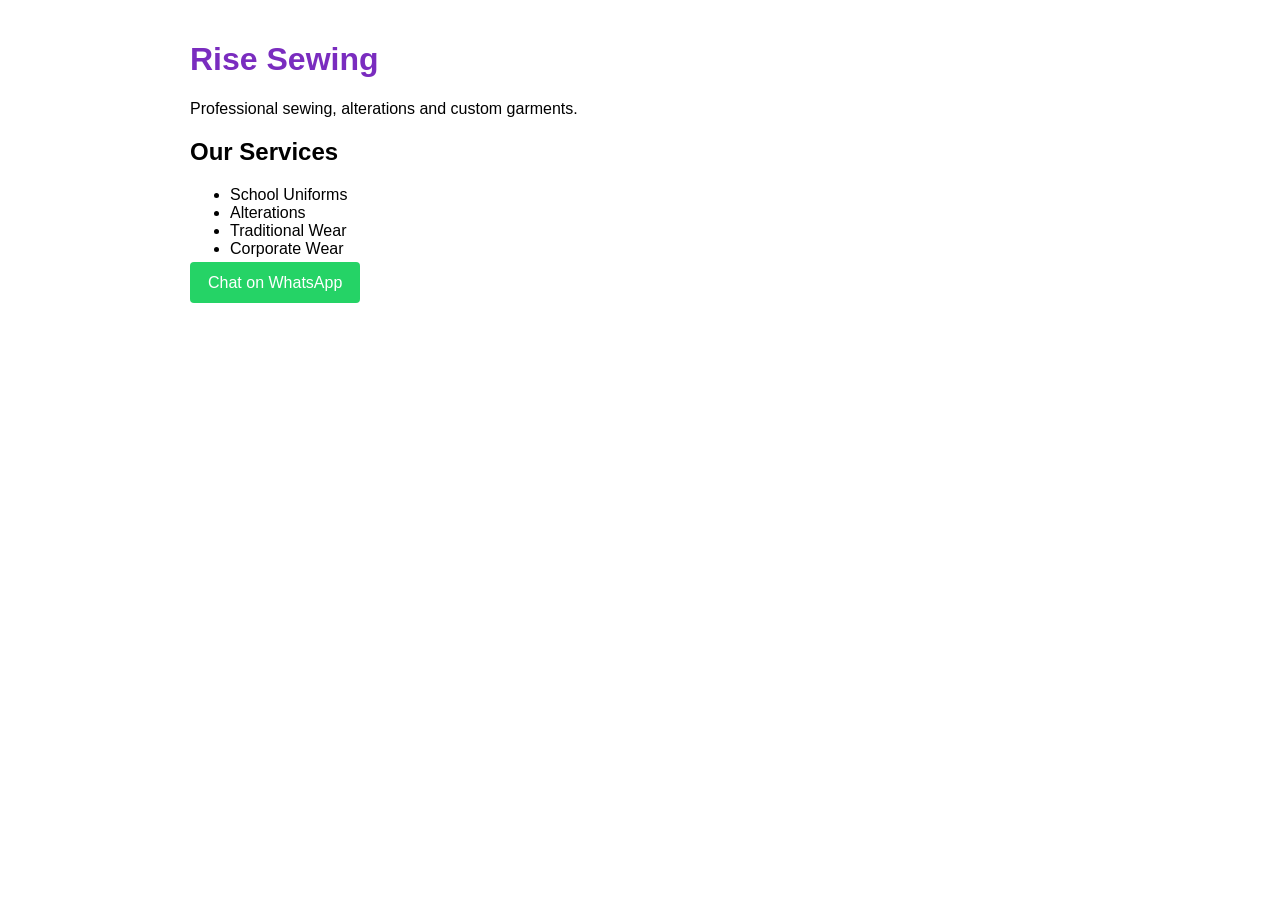
==== index.html @ dcdca9e6 "Initial commit" ====
<!DOCTYPE html>
<html lang="en">
<head>
    <meta charset="UTF-8">
    <meta name="viewport" content="width=device-width, initial-scale=1.0">
    <title>Rise Sewing</title>
    <link rel="stylesheet" href="styles.css">
</head>
<body>

    <h1>Rise Sewing</h1>

    <p>
        Professional sewing, alterations and custom garments.
    </p>

    <h2>Our Services</h2>

    <ul>
        <li>School Uniforms</li>
        <li>Alterations</li>
        <li>Traditional Wear</li>
        <li>Corporate Wear</li>
    </ul>

    <a href="https://wa.me/27721234567">
        Chat on WhatsApp
    </a>

</body>
</html>
---- styles.css ----
body {
    font-family: Arial, sans-serif;
    max-width: 900px;
    margin: auto;
    padding: 20px;
}

h1 {
    color: #7a2cbf;
}

a {
    background-color: #25D366;
    color: white;
    text-decoration: none;
    padding: 12px 18px;
    border-radius: 4px;
}
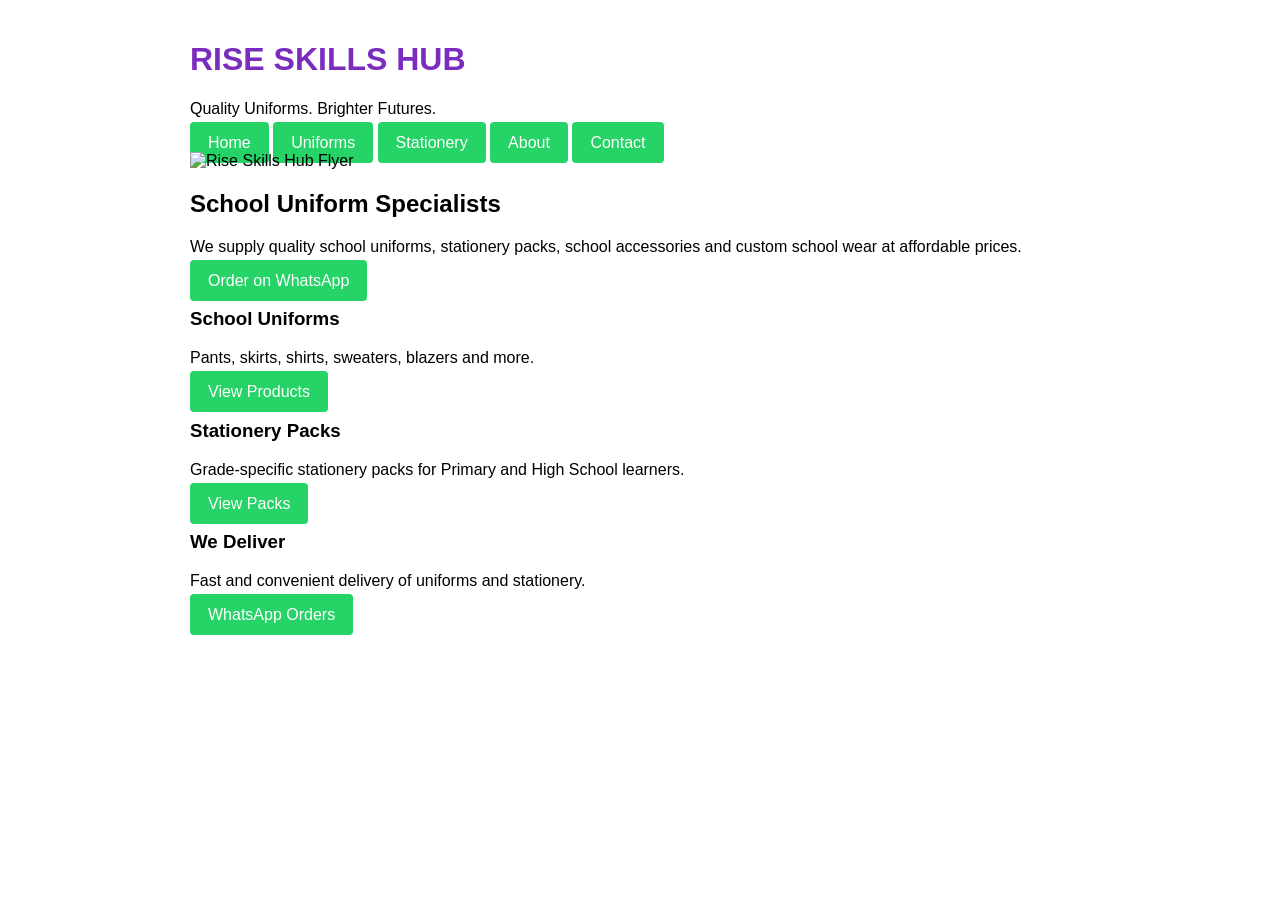
==== commit 84f5f93a: "Added home page" ====
--- a/index.html
+++ b/index.html
@@ -1,31 +1,96 @@
 <!DOCTYPE html>
 <html lang="en">
 <head>
-    <meta charset="UTF-8">
-    <meta name="viewport" content="width=device-width, initial-scale=1.0">
-    <title>Rise Sewing</title>
-    <link rel="stylesheet" href="styles.css">
+<meta charset="UTF-8">
+<meta name="viewport" content="width=device-width, initial-scale=1.0">
+<title>Rise Skills Hub</title>
+<link rel="stylesheet" href="styles.css">
 </head>
+
 <body>
 
-    <h1>Rise Sewing</h1>
+<header>
+    <h1>RISE SKILLS HUB</h1>
+    <p>Quality Uniforms. Brighter Futures.</p>
+</header>
+
+<nav>
+    <a href="index.html">Home</a>
+    <a href="uniforms.html">Uniforms</a>
+    <a href="stationery.html">Stationery</a>
+    <a href="about.html">About</a>
+    <a href="contact.html">Contact</a>
+</nav>
+
+<section class="hero">
+    <img src="images/banner.jpg"
+         alt="Rise Skills Hub Flyer">
+</section>
+
+<section class="welcome">
+
+    <h2>School Uniform Specialists</h2>
 
     <p>
-        Professional sewing, alterations and custom garments.
+        We supply quality school uniforms,
+        stationery packs, school accessories
+        and custom school wear at affordable prices.
     </p>
 
-    <h2>Our Services</h2>
+    <a class="btn"
+       href="https://wa.me/27790666495">
+       Order on WhatsApp
+    </a>
 
-    <ul>
-        <li>School Uniforms</li>
-        <li>Alterations</li>
-        <li>Traditional Wear</li>
-        <li>Corporate Wear</li>
-    </ul>
+</section>
 
-    <a href="https://wa.me/27721234567">
-        Chat on WhatsApp
+<section class="cards">
+
+    <div class="card">
+        <h3>School Uniforms</h3>
+
+        <p>
+            Pants, skirts, shirts,
+            sweaters, blazers and more.
+        </p>
+
+        <a href="uniforms.html">
+            View Products
+        </a>
+    </div>
+
+    <div class="card">
+
+        <h3>Stationery Packs</h3>
+
+        <p>
+            Grade-specific stationery packs
+            for Primary and High School learners.
+        </p>
+
+        <a href="stationery.html">
+            View Packs
+        </a>
+
+    </div>
+
+</section>
+
+<footer>
+
+    <h3>We Deliver</h3>
+
+    <p>
+        Fast and convenient delivery
+        of uniforms and stationery.
+    </p>
+
+    <a class="btn"
+       href="https://wa.me/27790666495">
+        WhatsApp Orders
     </a>
+
+</footer>
 
 </body>
 </html>
--- a/styles.css
+++ b/styles.css
@@ -1,18 +1,18 @@
-body {
-    font-family: Arial, sans-serif;
-    max-width: 900px;
-    margin: auto;
-    padding: 20px;
-}
-
-h1 {
-    color: #7a2cbf;
-}
-
-a {
-    background-color: #25D366;
-    color: white;
-    text-decoration: none;
-    padding: 12px 18px;
-    border-radius: 4px;
+body {
+    font-family: Arial, sans-serif;
+    max-width: 900px;
+    margin: auto;
+    padding: 20px;
+}
+
+h1 {
+    color: #7a2cbf;
+}
+
+a {
+    background-color: #25D366;
+    color: white;
+    text-decoration: none;
+    padding: 12px 18px;
+    border-radius: 4px;
 }
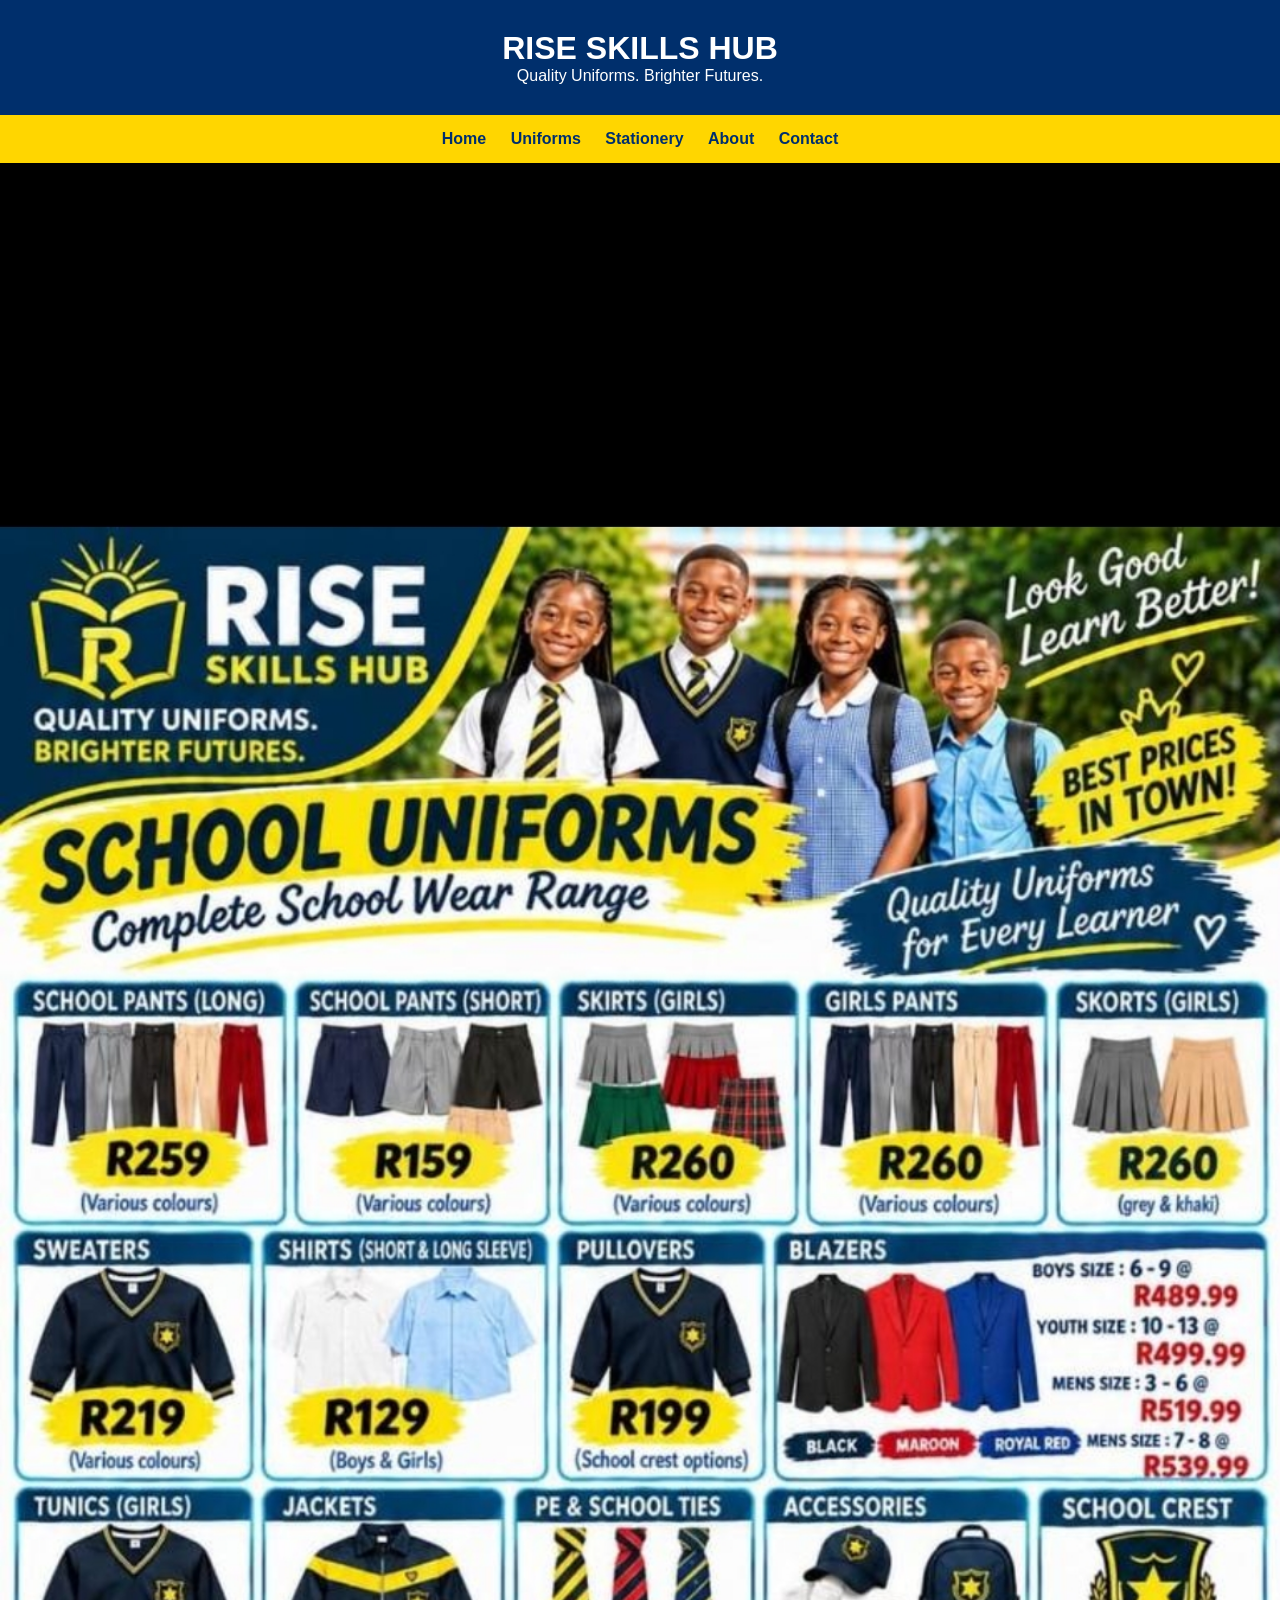
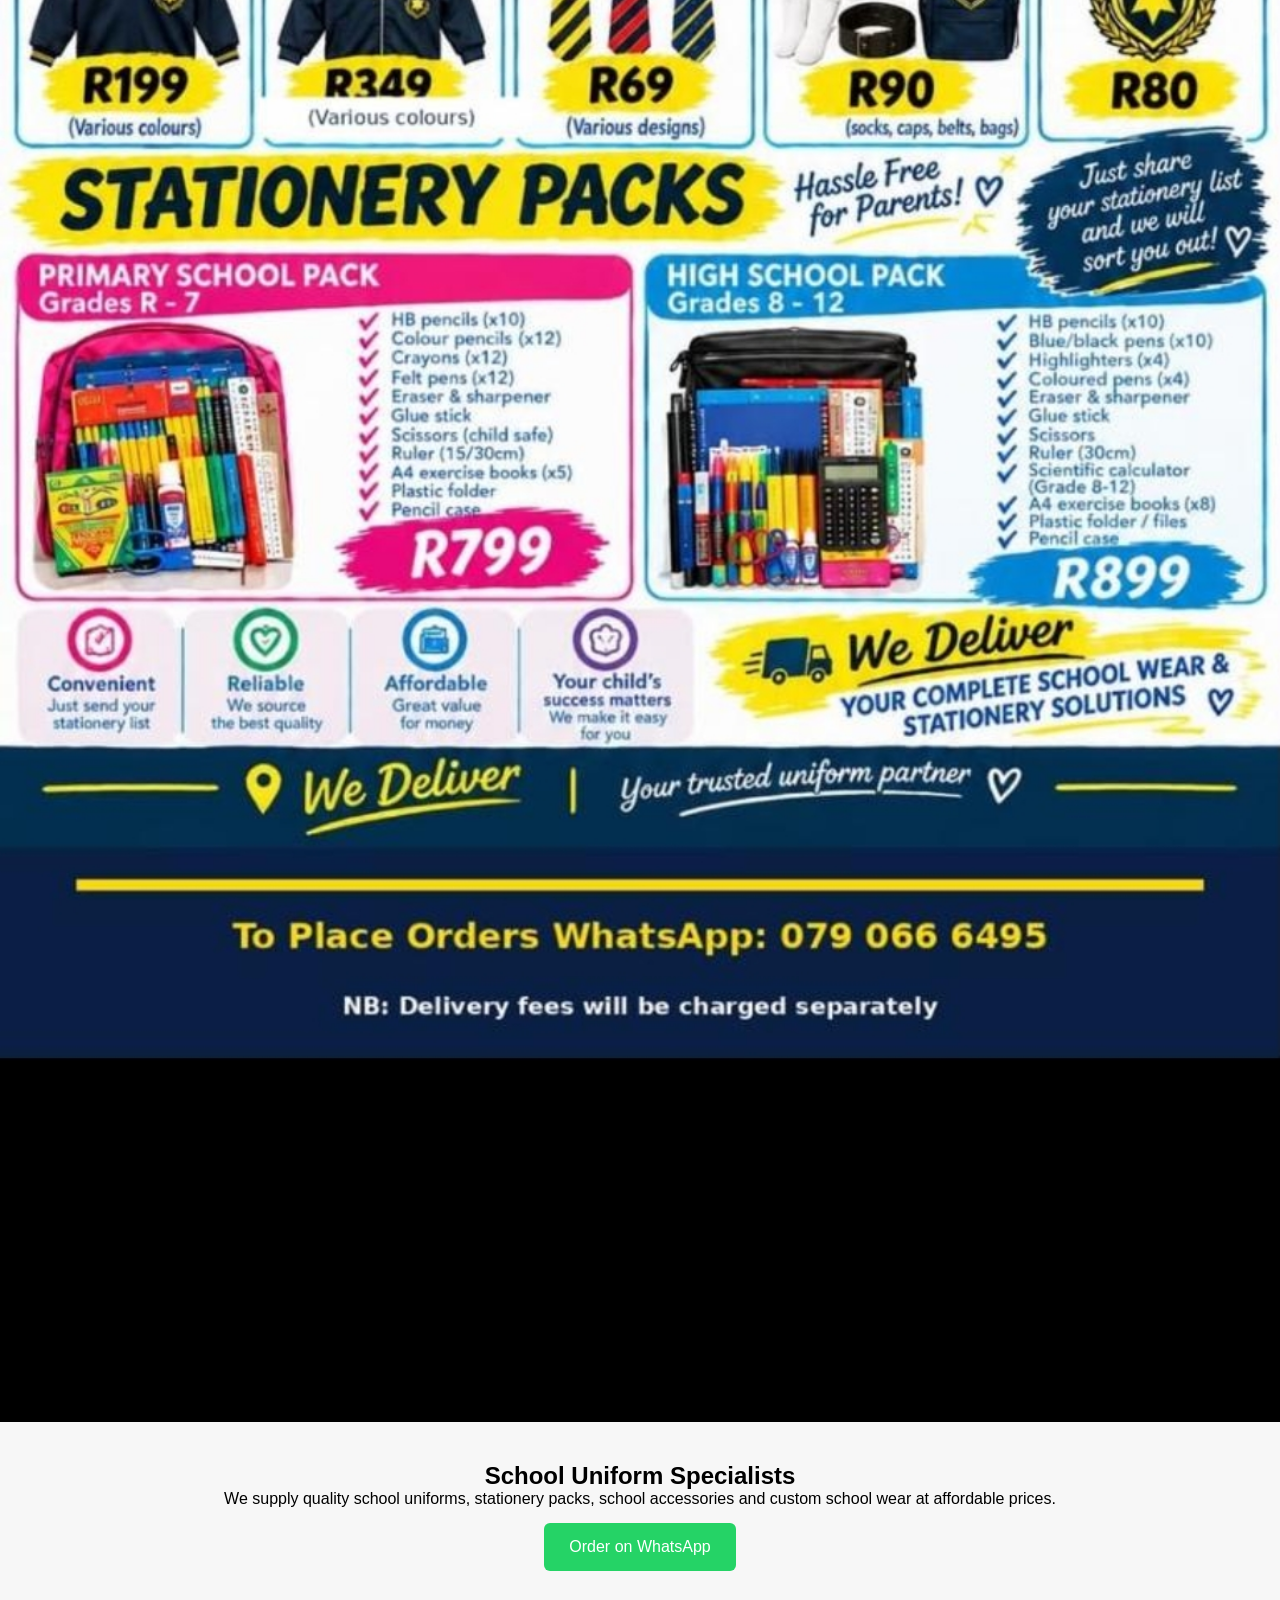
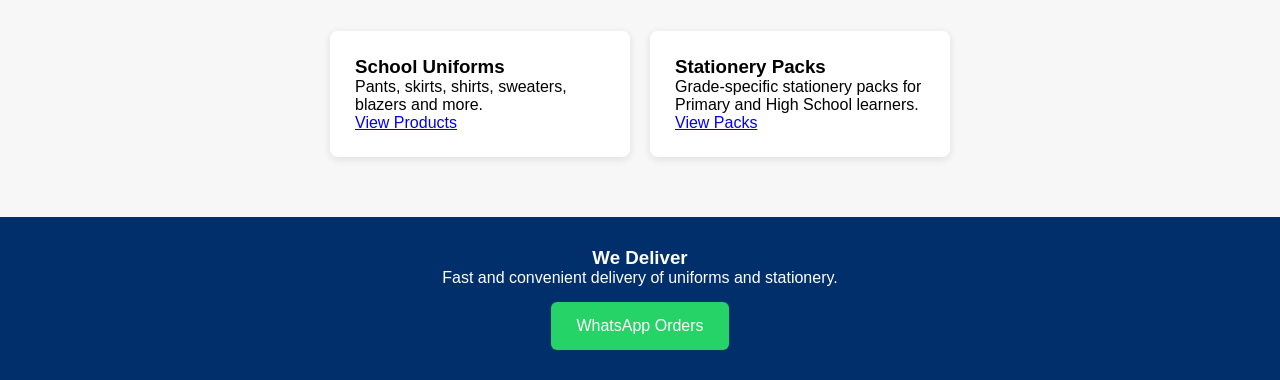
==== commit c3e67b9c: "Update index.html" ====
--- a/index.html
+++ b/index.html
@@ -1,96 +1,96 @@
-<!DOCTYPE html>
-<html lang="en">
-<head>
-<meta charset="UTF-8">
-<meta name="viewport" content="width=device-width, initial-scale=1.0">
-<title>Rise Skills Hub</title>
-<link rel="stylesheet" href="styles.css">
-</head>
-
-<body>
-
-<header>
-    <h1>RISE SKILLS HUB</h1>
-    <p>Quality Uniforms. Brighter Futures.</p>
-</header>
-
-<nav>
-    <a href="index.html">Home</a>
-    <a href="uniforms.html">Uniforms</a>
-    <a href="stationery.html">Stationery</a>
-    <a href="about.html">About</a>
-    <a href="contact.html">Contact</a>
-</nav>
-
-<section class="hero">
-    <img src="images/banner.jpg"
-         alt="Rise Skills Hub Flyer">
-</section>
-
-<section class="welcome">
-
-    <h2>School Uniform Specialists</h2>
-
-    <p>
-        We supply quality school uniforms,
-        stationery packs, school accessories
-        and custom school wear at affordable prices.
-    </p>
-
-    <a class="btn"
-       href="https://wa.me/27790666495">
-       Order on WhatsApp
-    </a>
-
-</section>
-
-<section class="cards">
-
-    <div class="card">
-        <h3>School Uniforms</h3>
-
-        <p>
-            Pants, skirts, shirts,
-            sweaters, blazers and more.
-        </p>
-
-        <a href="uniforms.html">
-            View Products
-        </a>
-    </div>
-
-    <div class="card">
-
-        <h3>Stationery Packs</h3>
-
-        <p>
-            Grade-specific stationery packs
-            for Primary and High School learners.
-        </p>
-
-        <a href="stationery.html">
-            View Packs
-        </a>
-
-    </div>
-
-</section>
-
-<footer>
-
-    <h3>We Deliver</h3>
-
-    <p>
-        Fast and convenient delivery
-        of uniforms and stationery.
-    </p>
-
-    <a class="btn"
-       href="https://wa.me/27790666495">
-        WhatsApp Orders
-    </a>
-
-</footer>
-
-</body>
-</html>+<!DOCTYPE html>
+<html lang="en">
+<head>
+<meta charset="UTF-8">
+<meta name="viewport" content="width=device-width, initial-scale=1.0">
+<title>Rise Skills Hub</title>
+<link rel="stylesheet" href="styles.css">
+</head>
+
+<body>
+
+<header>
+    <h1>RISE SKILLS HUB</h1>
+    <p>Quality Uniforms. Brighter Futures.</p>
+</header>
+
+<nav>
+    <a href="index.html">Home</a>
+    <a href="uniforms.html">Uniforms</a>
+    <a href="stationery.html">Stationery</a>
+    <a href="about.html">About</a>
+    <a href="contact.html">Contact</a>
+</nav>
+
+<section class="hero">
+    <img src="images/banner.jpg"
+         alt="Rise Skills Hub Flyer">
+</section>
+
+<section class="welcome">
+
+    <h2>School Uniform Specialists</h2>
+
+    <p>
+        We supply quality school uniforms,
+        stationery packs, school accessories
+        and custom school wear at affordable prices.
+    </p>
+
+    <a class="btn"
+       href="https://wa.me/27790666495">
+       Order on WhatsApp
+    </a>
+
+</section>
+
+<section class="cards">
+
+    <div class="card">
+        <h3>School Uniforms</h3>
+
+        <p>
+            Pants, skirts, shirts,
+            sweaters, blazers and more.
+        </p>
+
+        <a href="uniforms.html">
+            View Products
+        </a>
+    </div>
+
+    <div class="card">
+
+        <h3>Stationery Packs</h3>
+
+        <p>
+            Grade-specific stationery packs
+            for Primary and High School learners.
+        </p>
+
+        <a href="stationery.html">
+            View Packs
+        </a>
+
+    </div>
+
+</section>
+
+<footer>
+
+    <h3>We Deliver</h3>
+
+    <p>
+        Fast and convenient delivery
+        of uniforms and stationery.
+    </p>
+
+    <a class="btn"
+       href="https://wa.me/27790666495">
+        WhatsApp Orders
+    </a>
+
+</footer>
+
+</body>
+</html>
--- a/styles.css
+++ b/styles.css
@@ -1,18 +1,91 @@
-body {
-    font-family: Arial, sans-serif;
-    max-width: 900px;
-    margin: auto;
-    padding: 20px;
+*{
+margin:0;
+padding:0;
+box-sizing:border-box;
 }
 
-h1 {
-    color: #7a2cbf;
+body{
+font-family:Arial,sans-serif;
+background:#f7f7f7;
 }
 
-a {
-    background-color: #25D366;
-    color: white;
-    text-decoration: none;
-    padding: 12px 18px;
-    border-radius: 4px;
-}+header{
+background:#002f6c;
+color:white;
+text-align:center;
+padding:30px;
+}
+
+nav{
+background:#ffd600;
+padding:15px;
+text-align:center;
+}
+
+nav a{
+margin:10px;
+color:#002f6c;
+font-weight:bold;
+text-decoration:none;
+}
+
+.hero img{
+width:100%;
+display:block;
+}
+
+.welcome{
+padding:40px;
+text-align:center;
+}
+
+.btn{
+display:inline-block;
+background:#25D366;
+color:white;
+padding:15px 25px;
+border-radius:6px;
+text-decoration:none;
+margin-top:15px;
+}
+
+.cards{
+display:flex;
+flex-wrap:wrap;
+justify-content:center;
+gap:20px;
+padding:20px;
+}
+
+.card{
+background:white;
+padding:25px;
+width:300px;
+border-radius:8px;
+box-shadow:0 2px 8px rgba(0,0,0,0.1);
+}
+
+.products{
+display:flex;
+flex-wrap:wrap;
+gap:20px;
+padding:30px;
+justify-content:center;
+}
+
+.product{
+background:white;
+width:250px;
+padding:25px;
+text-align:center;
+border-radius:8px;
+box-shadow:0 2px 8px rgba(0,0,0,0.1);
+}
+
+footer{
+background:#002f6c;
+color:white;
+text-align:center;
+padding:30px;
+margin-top:40px;
+}
